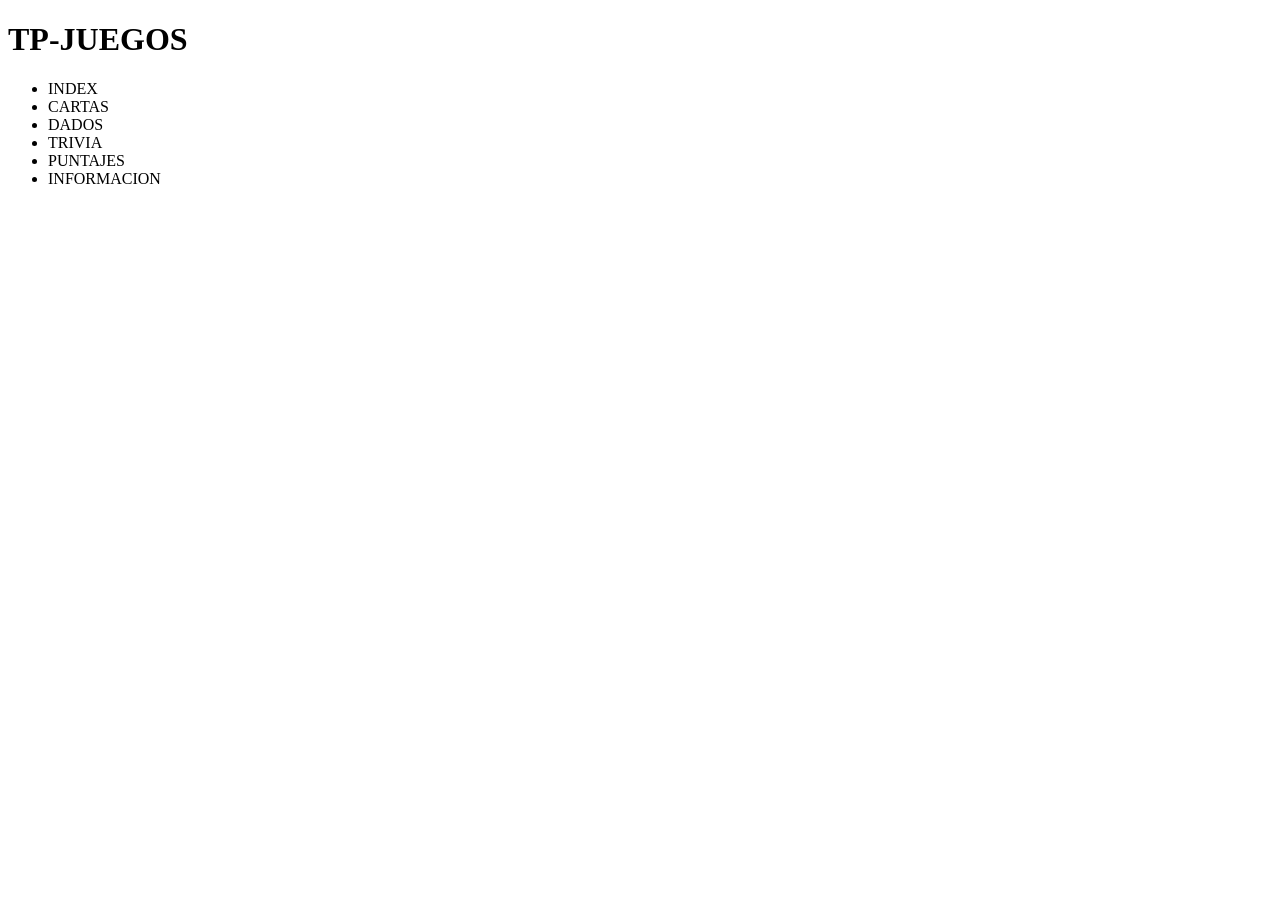
==== index.html @ 53ea0b39 "Add files via upload" ====
<!DOCTYPE html>
<html lang="es">
    <head>
        <meta charset="utf-8">
        <title>TP-JUEGOS</title>
        <link href="css/estilos.css" rel="stylesheet">
    </head>
    <body>
        <header>
            <h1>TP-JUEGOS</h1>
            <p></p>
            <nav> 
                <ul>
                    <li><a>INDEX</a></li>
                    <li><a>CARTAS</a></li>
                    <li><a>DADOS</a></li>
                    <li><a>TRIVIA</a></li>
                    <li><a>PUNTAJES</a></li>
                    <li><a>INFORMACION</a></li>
                </ul>
            </nav>
        </header>
        <main>

        </main>
    </body>
</html>
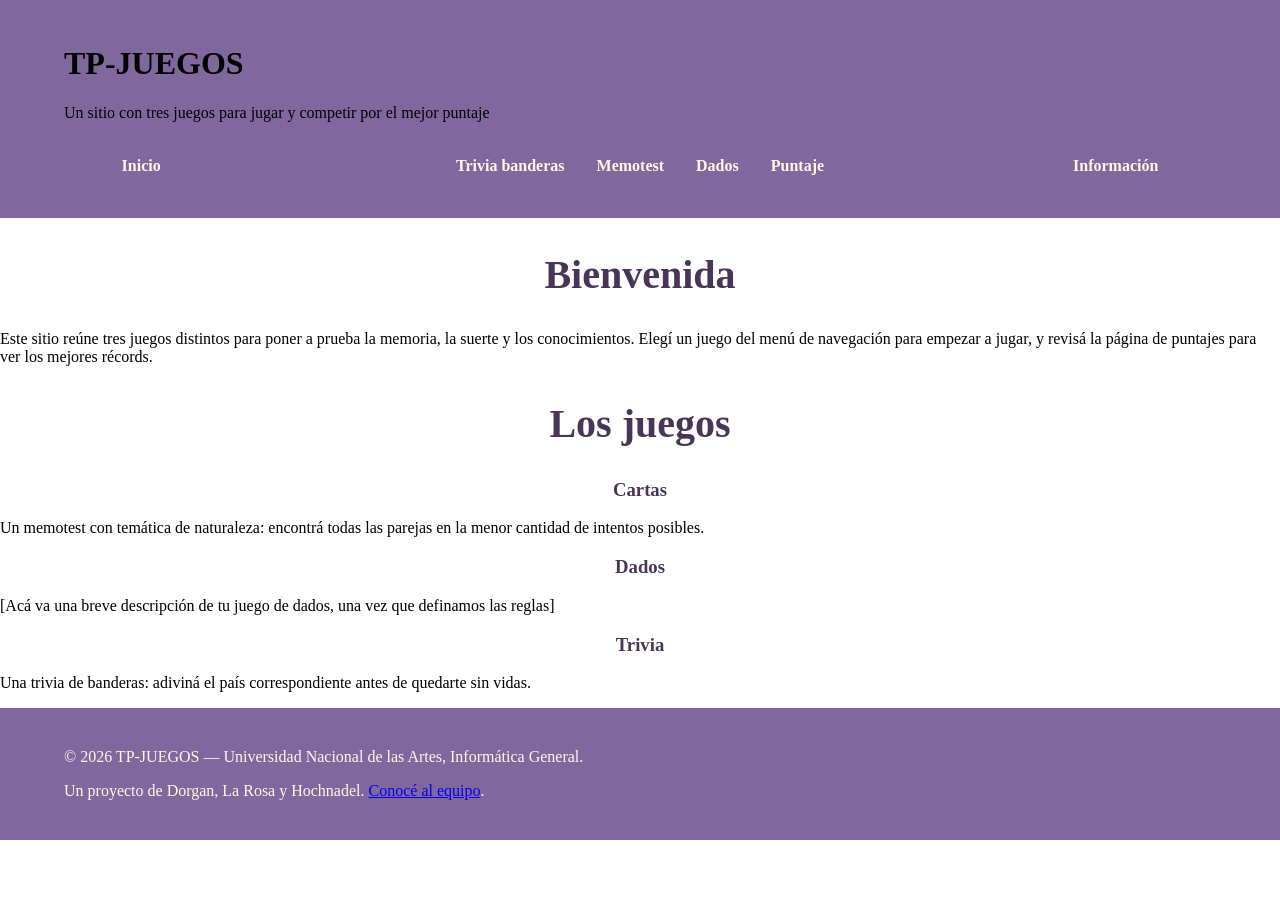
==== commit d2ead2b1: "a" ====
--- a/index.html
+++ b/index.html
@@ -1,27 +1,70 @@
 <!DOCTYPE html>
-<html lang="es">
+<html>
     <head>
         <meta charset="utf-8">
-        <title>TP-JUEGOS</title>
+
+        <!--Título que aparece en la pestaña del navegador-->
+        <title>JUEGO DE DADOS</title>
+
+        <!--Vinculación con la página de estilos-->
         <link href="css/estilos.css" rel="stylesheet">
     </head>
     <body>
         <header>
+            <!--Título que se visualiza en el header de la página-->
             <h1>TP-JUEGOS</h1>
-            <p></p>
+            <p>Un sitio con tres juegos para jugar y competir por el mejor puntaje</p>
+
+            <!--Menú de navegación en el header de la página-->
             <nav> 
-                <ul>
-                    <li><a>INDEX</a></li>
-                    <li><a>CARTAS</a></li>
-                    <li><a>DADOS</a></li>
-                    <li><a>TRIVIA</a></li>
-                    <li><a>PUNTAJES</a></li>
-                    <li><a>INFORMACION</a></li>
-                </ul>
-            </nav>
+                    <div class="navInicio">
+                        <a href="../index.html">Inicio</a>
+                    </div>
+
+                    <div class="navJuegos">
+                        <a href="../juegos/trivia.html">Trivia banderas</a>
+                        <a href="cartas.html">Memotest</a>
+                        <a href="dados.html">Dados</a>
+                        <a href="../puntajes.html">Puntaje</a>
+                    </div>
+
+                    <div class="navInfo">
+                        <a href="../informacion.html">Información</a>
+                    </div>
+                </nav>
         </header>
+
+        <!--Contenido principal de la página-->
         <main>
+            <section>
+                <h2>Bienvenida</h2>
+                <p>
+                Este sitio reúne tres juegos distintos para poner a prueba la memoria, la suerte y los conocimientos.
+                Elegí un juego del menú de navegación para empezar a jugar, y revisá la página de puntajes para ver los mejores récords.
+                </p>
+            </section>
+            <section>
+                <h2>Los juegos</h2>
+                <article>
+                    <h3>Cartas</h3>
+                    <p>Un memotest con temática de naturaleza: encontrá todas las parejas en la menor cantidad de intentos posibles.</p>
+                </article>
+                <article>
+                    <h3>Dados</h3>
+                    <p>[Acá va una breve descripción de tu juego de dados, una vez que definamos las reglas]</p>
+                </article>
+                <article>
+                    <h3>Trivia</h3>
+                    <p>Una trivia de banderas: adiviná el país correspondiente antes de quedarte sin vidas.</p>
+                </article>
+            </section>
+        </main>
 
-        </main>
+        <!--Contenido que se visualiza en el pie de la página-->
+        <footer>
+            <p>&copy; 2026 TP-JUEGOS — Universidad Nacional de las Artes, Informática General.</p>
+            <p>Un proyecto de Dorgan, La Rosa y Hochnadel. <a href="informacion.html">Conocé al equipo</a>.</p>
+        </footer>
     </body>
 </html>
+
--- a/css/estilos.css
+++ b/css/estilos.css
@@ -0,0 +1,288 @@
+/* ============================= */
+/* ESTILOS GENERALES             */
+/* ============================= */
+
+* {
+    box-sizing: border-box;
+}
+
+body {
+    margin: 0;
+    padding:0;
+}
+
+#contenedor {
+    width: 100%;
+    max-width: 1920px;
+    min-height: 100vh;
+    margin: 0;
+    padding: 0;
+    background-color: #FFF8E5;
+    display: flex;
+    flex-direction: column;
+    font-family: "Calistoga", serif;
+    font-weight: 400;
+    font-style: normal;
+}
+
+footer, header {
+    width:100%;
+    margin: 0;
+    padding: 1.5rem 5%;
+    background-color: #80689F;
+}
+
+footer {
+    margin-top: 1rem;
+    color: #FFF8E5;
+}
+
+main {
+    flex: 1;
+}
+
+/*====================*/
+/*MENU DE NAVEGACION*/
+/*====================*/
+
+nav {
+    display: flex;
+    align-items: center;
+    justify-content: space-between;
+    padding: 1.2rem 5%;
+}
+
+.navInicio,
+.navInfo {
+    width: 20%;
+}
+
+.navJuegos {
+    display: flex;
+    justify-content: center;
+    align-items: center;
+    gap: 2rem;
+    width: 60%;
+}
+
+.navInicio {
+    text-align: left;
+}
+
+.navInfo {
+    text-align: right;
+}
+
+nav a {
+    color: #FFF8E5;
+    text-decoration: none;
+    font-weight: bold;
+}
+
+nav a:hover {
+    color: #D2E0BF;
+}
+
+/*====================*/
+/*      TITULOS       */
+/*====================*/
+
+h2 {
+    margin-bottom: 2rem;
+    color: #493657;
+    font-size: 2.5rem;
+    font-family: "Carter One", "Calistoga", serif;
+    text-align: center;
+}
+
+h3 {
+    color: #493657;
+    font-family: "Carter One", "Calistoga", serif;
+    text-align: center;
+}
+
+/*=========================*/
+/*      TRIVIA ESTILOS     */
+/*=========================*/
+
+/*SECCIONES*/
+
+#triviaInicio,
+#triviaJuego,
+#triviaFinal {
+    max-width: 60rem;
+    margin: 0 auto;
+    padding: 2rem;
+    border-radius: 1.5rem;
+    background-color: white;
+    box-shadow: 0 0.5rem 1.5rem rgba(73, 54, 87, 0.15);
+}
+
+#triviaInicio, #triviaFinal {
+    background-color: #D2E0BF;
+}
+
+/*BOTONES*/
+
+#triviaComenzar,
+#triviaReiniciar {
+    display: block;
+    margin: 1.5rem auto 0;
+    background-color: #493657;
+    width: 90%;
+    text-align: center;
+}
+
+#triviaComenzar:hover,
+#triviaReiniciar:hover {
+    background-color: #9F86C0;
+}
+
+button {
+    padding: 0.8rem 1.5rem;
+    border: none;
+    border-radius: 0.7rem;
+    background-color: #9F86C0;
+    color: #FFF8E5;
+    font-size: 1rem;
+}
+
+button:hover {
+    background-color: #493657;
+    transform: scale(1.03);
+}
+
+button:disabled {
+    opacity: 0.8;
+}
+
+/*STATS*/
+
+#triviaStats {
+    display: flex;
+    justify-content: space-between;
+    gap: 1rem;
+    margin-bottom: 2rem;
+    flex-wrap: wrap;
+}
+
+#triviaStats p {
+    margin: 0;
+    padding: 0.8rem 1.2rem;
+    border-radius: 0.7rem;
+    background-color: #D2E0BF;
+    font-weight: bold;
+}
+
+
+/* IMAGEN BANDERA */
+
+#imgBandera {
+    display: flex;
+    justify-content: center;
+    margin: 2rem 0;
+}
+
+#imgBandera img {
+    width: 60%;
+    max-width: 30rem;
+    border-radius: 1rem;
+    box-shadow: 0 0.4rem 1rem rgba(73, 54, 87, 0.2);
+}
+
+
+/* OPCIONES*/
+
+#triviaOpciones {
+    display: flex;
+    justify-content: center;
+    gap: 1rem;
+    flex-wrap: wrap;
+    margin: 2rem 0;
+}
+
+#triviaOpciones button {
+    width: 40%;
+    background-color: #BE95C4;
+    color: #493657;
+}
+
+#triviaOpciones button:hover {
+    background-color: #9F86C0;
+    color: #FFF8E5;
+}
+
+#triviaOpciones button:disabled:hover {
+    transform: none;
+    background-color: #BE95C4;
+    
+}
+
+/* RESPUESTAS*/
+
+#triviaOpciones button.triviaCorrecto {
+    background-color: #D2E0BF;
+    color: #493657;
+}
+
+#triviaOpciones button.triviaIncorrecto {
+    background-color: #da9797;
+    color: #FFF8E5;
+}
+
+/* Evita que hover cambie el color de una respuesta */
+#triviaOpciones button.correcto:hover,
+#triviaOpciones button.incorrecto:hover {
+    transform: none;
+}
+
+#triviaSiguiente {
+    margin-top: 1rem;
+    background-color: #493657;
+}
+
+
+/* RESULTADO FINAL*/
+
+#triviaResultado {
+    font-size: 2rem;
+    color: #493657;
+}
+
+#triviaPuntaje {
+    font-size: 1.5rem;
+    font-weight: bold;
+}
+
+#triviaJugador {
+    display: flex;
+    flex-direction: column;
+    align-items: center;
+    gap: 0.8rem;
+    margin: 2rem 0;
+}
+
+#triviaJugador input {
+    width: 60%;
+    padding: 0.8rem;
+    border: 0.15rem solid #9F86C0;
+    border-radius: 0.7rem;
+    background-color: #FFF8E5;
+    color: #493657;
+    font-size: 1rem;
+}
+
+#triviaJugador input:focus {
+    outline: none;
+    border-color: #493657;
+}
+
+/* ============================= */
+/* TEXTO DE CARGA                */
+/* ============================= */
+
+#triviaEstado {
+    margin: 1rem 0;
+    color: #9F86C0;
+    font-weight: bold;
+}
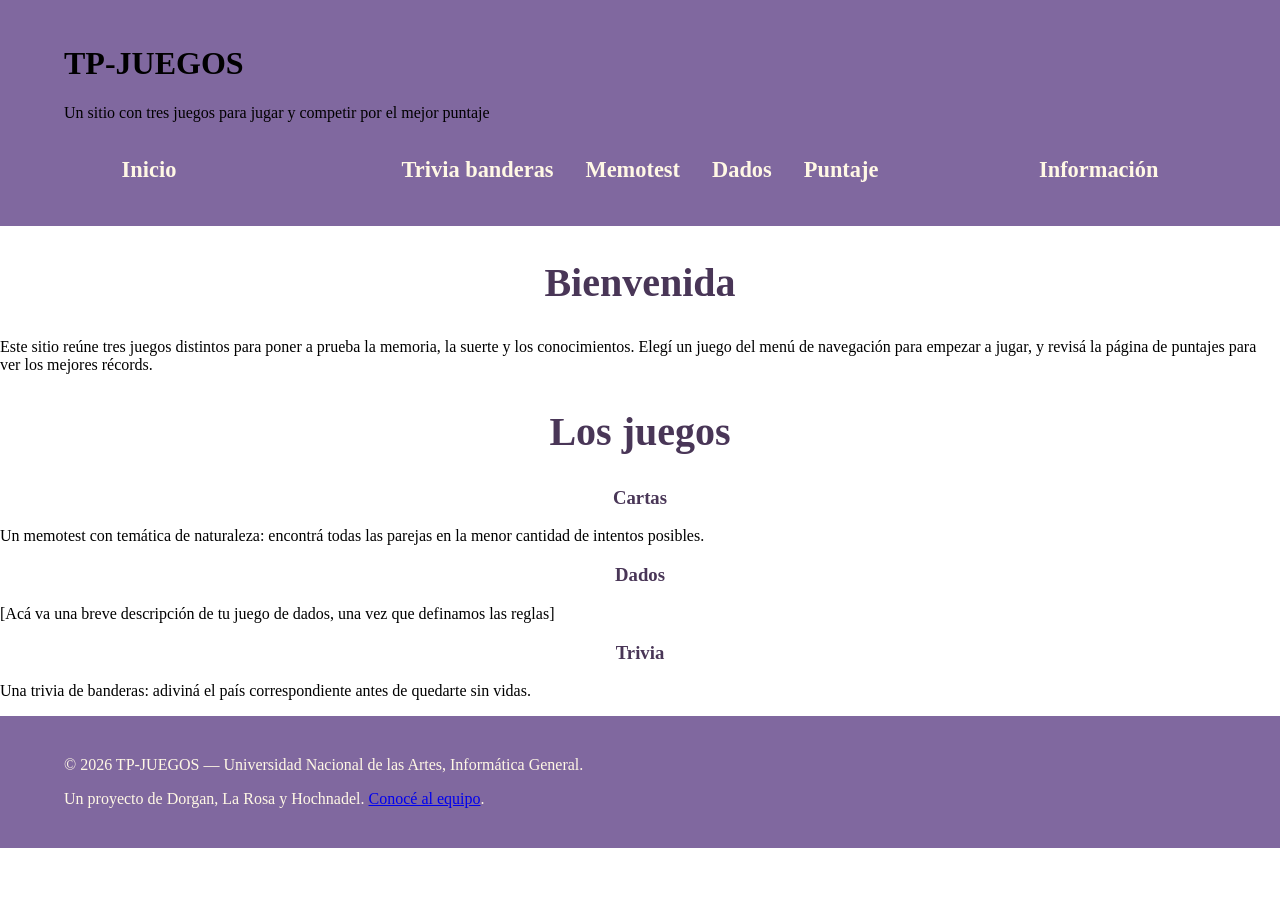
==== commit d2ca476c: "a" ====
--- a/index.html
+++ b/index.html
@@ -18,18 +18,18 @@
             <!--Menú de navegación en el header de la página-->
             <nav> 
                     <div class="navInicio">
-                        <a href="../index.html">Inicio</a>
+                        <a href="index.html">Inicio</a>
                     </div>
 
                     <div class="navJuegos">
-                        <a href="../juegos/trivia.html">Trivia banderas</a>
-                        <a href="cartas.html">Memotest</a>
-                        <a href="dados.html">Dados</a>
-                        <a href="../puntajes.html">Puntaje</a>
+                        <a href="juegos-html/trivia.html">Trivia banderas</a>
+                        <a href="juegos-html/cartas.html">Memotest</a>
+                        <a href="juegos-html/dados.html">Dados</a>
+                        <a href="puntajes.html">Puntaje</a>
                     </div>
 
                     <div class="navInfo">
-                        <a href="../informacion.html">Información</a>
+                        <a href="informacion.html">Información</a>
                     </div>
                 </nav>
         </header>
--- a/css/estilos.css
+++ b/css/estilos.css
@@ -50,6 +50,7 @@
     align-items: center;
     justify-content: space-between;
     padding: 1.2rem 5%;
+    font-size: 1.4rem;
 }
 
 .navInicio,
@@ -116,10 +117,20 @@
     border-radius: 1.5rem;
     background-color: white;
     box-shadow: 0 0.5rem 1.5rem rgba(73, 54, 87, 0.15);
+    text-align: center;
 }
 
 #triviaInicio, #triviaFinal {
     background-color: #D2E0BF;
+}
+
+/* TEXTO DE CARGA*/
+
+#triviaEstado {
+    text-align: center;
+    margin: 1rem 0;
+    color: #9F86C0;
+    font-weight: bold;
 }
 
 /*BOTONES*/
@@ -144,6 +155,7 @@
     border-radius: 0.7rem;
     background-color: #9F86C0;
     color: #FFF8E5;
+    font-family: inherit;
     font-size: 1rem;
 }
 
@@ -215,7 +227,7 @@
 #triviaOpciones button:disabled:hover {
     transform: none;
     background-color: #BE95C4;
-    
+    color: #493657;
 }
 
 /* RESPUESTAS*/
@@ -226,14 +238,19 @@
 }
 
 #triviaOpciones button.triviaIncorrecto {
-    background-color: #da9797;
+    background-color: #DA9797;
     color: #FFF8E5;
 }
 
 /* Evita que hover cambie el color de una respuesta */
-#triviaOpciones button.correcto:hover,
-#triviaOpciones button.incorrecto:hover {
-    transform: none;
+#triviaOpciones button.triviaCorrecto:disabled:hover {
+    background-color: #D2E0BF;
+    color: #493657;
+}
+
+#triviaOpciones button.triviaIncorrecto:disabled:hover {
+    background-color: #DA9797;
+    color: #FFF8E5;
 }
 
 #triviaSiguiente {
@@ -244,13 +261,19 @@
 
 /* RESULTADO FINAL*/
 
+#triviaFinal p {
+    text-align: center;
+    font-size: 1.3rem;
+}
+
 #triviaResultado {
+    font-size: 2.2rem;
+    color: #493657;
+}
+
+#triviaPuntaje {
+    text-align: center;
     font-size: 2rem;
-    color: #493657;
-}
-
-#triviaPuntaje {
-    font-size: 1.5rem;
     font-weight: bold;
 }
 
@@ -275,14 +298,4 @@
 #triviaJugador input:focus {
     outline: none;
     border-color: #493657;
-}
-
-/* ============================= */
-/* TEXTO DE CARGA                */
-/* ============================= */
-
-#triviaEstado {
-    margin: 1rem 0;
-    color: #9F86C0;
-    font-weight: bold;
 }
